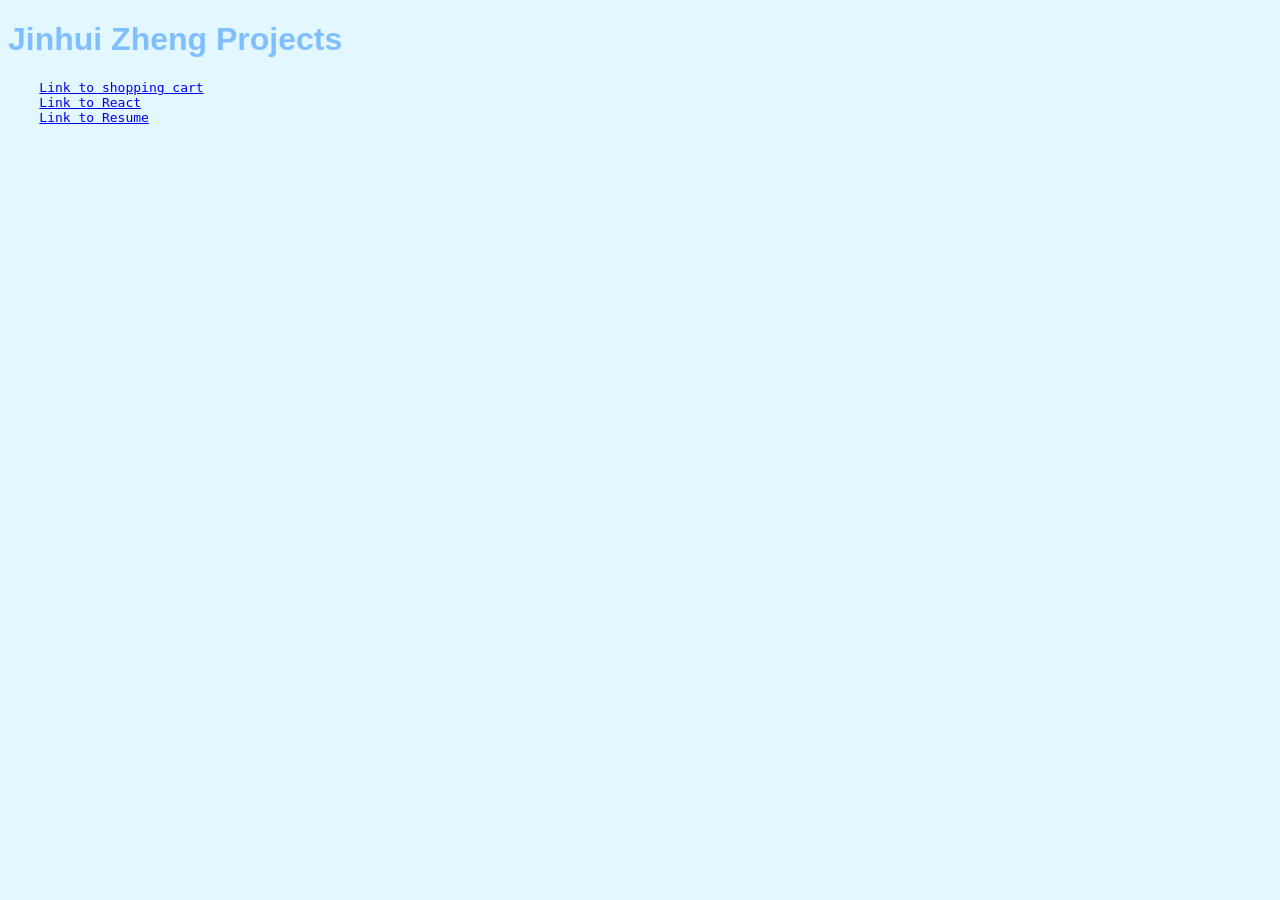
==== index.html @ 3466926d "Add comments and links to index.html" ====
<!DOCTYPE html>

<html>
  <head>
    <link href="styles.css" rel="stylesheet">
    <script src="script.js" defer></script>
  </head>
  <body>
    <h1>Jinhui Zheng Projects</h1>
    <!--pre element shows formatting style as the same as code-->
    <pre>
    <a href="shopping-cart/index.html">Link to shopping cart</a>
    <a href="react/index.html">Link to React</a>
    <a href="resume/resume.html">Link to Resume</a>
    </pre>
    <!--
    <div class="circle"></div>
    <div class="circle"></div>
    <div class="circle"></div>
    <div class="circle"></div>
    <div class="circle"></div>
    <div class="circle"></div>
    <div class="circle"></div>
    <div class="circle"></div>
    <div class="circle"></div>
    -->
  </body>
</html>
---- styles.css ----
/* Reset and Base Styles */
* {
   background-color: #e3f7ff;

}

p, h1{
    text-align: centered;
    color: #80bfff;
    font-family: Arial;
}

.circle {
    width: 24px;
    height: 24px;
    background-color: #FDFD96;
    border-radius: 24px;
    position: absolute;
    top: 0;
    left: 0;
}
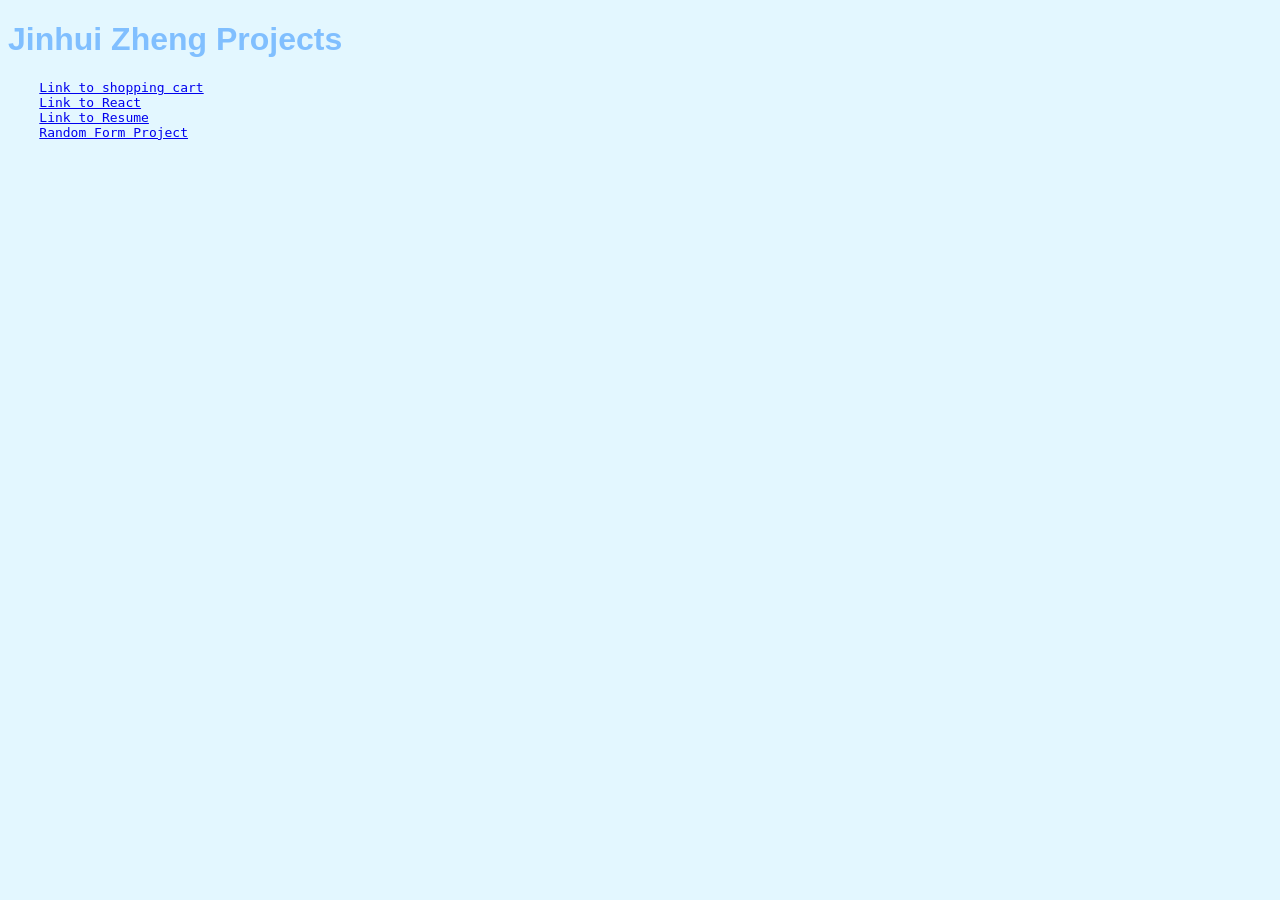
==== commit f060c486: "Add link to Random Form Project in index.html" ====
--- a/index.html
+++ b/index.html
@@ -12,6 +12,7 @@
     <a href="shopping-cart/index.html">Link to shopping cart</a>
     <a href="react/index.html">Link to React</a>
     <a href="resume/resume.html">Link to Resume</a>
+    <a href="event-hub/index.html">Random Form Project</a>
     </pre>
     <!--
     <div class="circle"></div>
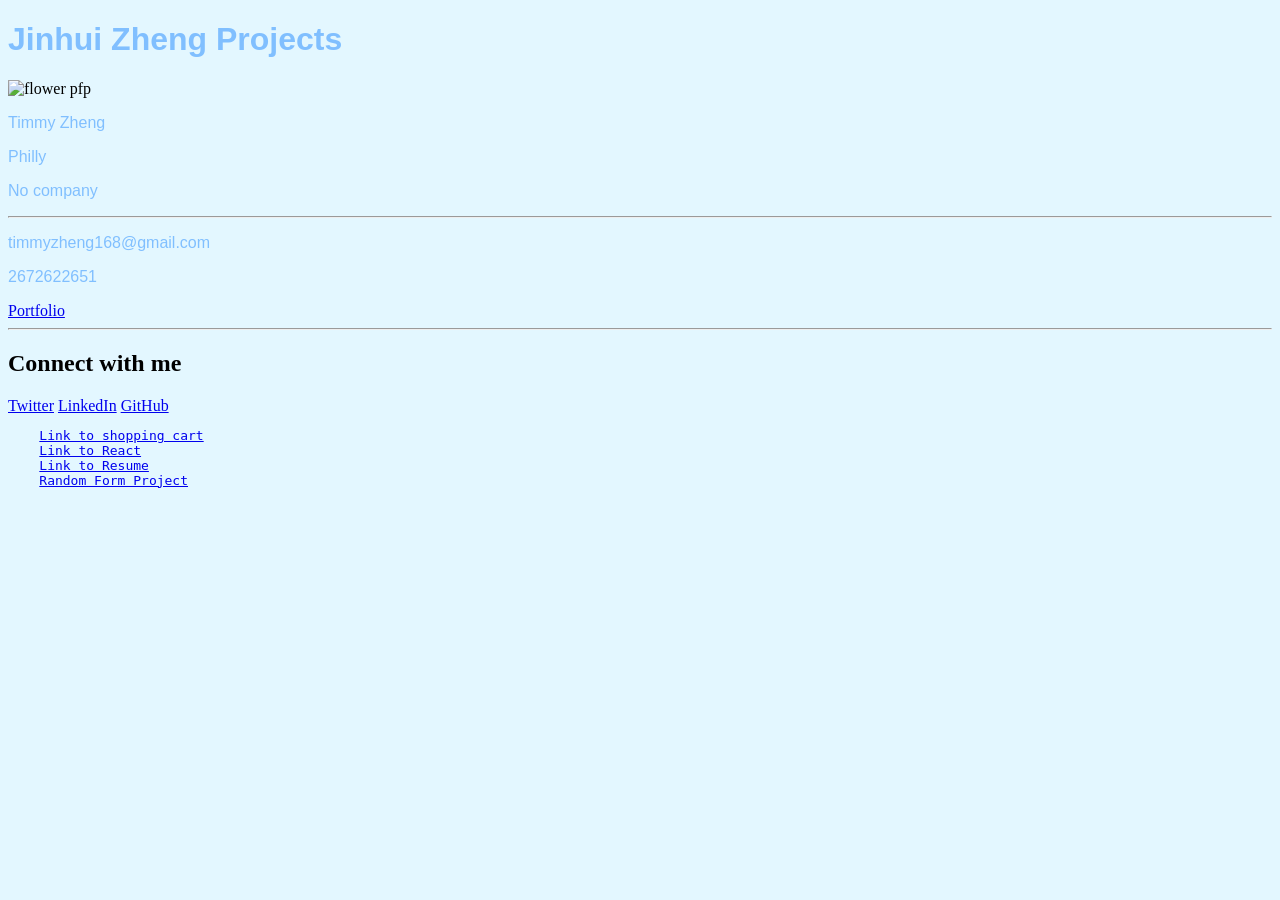
==== commit f867f8ed: "Add business card section with contact info" ====
--- a/index.html
+++ b/index.html
@@ -7,6 +7,23 @@
   </head>
   <body>
     <h1>Jinhui Zheng Projects</h1>
+    <div class="business-card">
+        <img src="https://cdn.freecodecamp.org/curriculum/labs/flower.jpg" alt="flower pfp"class="profile-image"/>
+        <p class="full-name">Timmy Zheng</p>
+        <p class="designation">Philly</p>
+        <p class="company">No company</p>
+        <hr>
+        <p>timmyzheng168@gmail.com</p>
+        <p>2672622651</p>
+        <a href="#" class="portfolio-link">Portfolio</a>
+        <hr>
+        <div class="social-media">
+            <h2>Connect with me</h2>
+            <a href="#">Twitter</a>
+            <a href="#">LinkedIn</a>
+            <a href="#">GitHub</a>
+        </div>
+    </div>
     <!--pre element shows formatting style as the same as code-->
     <pre>
     <a href="shopping-cart/index.html">Link to shopping cart</a>
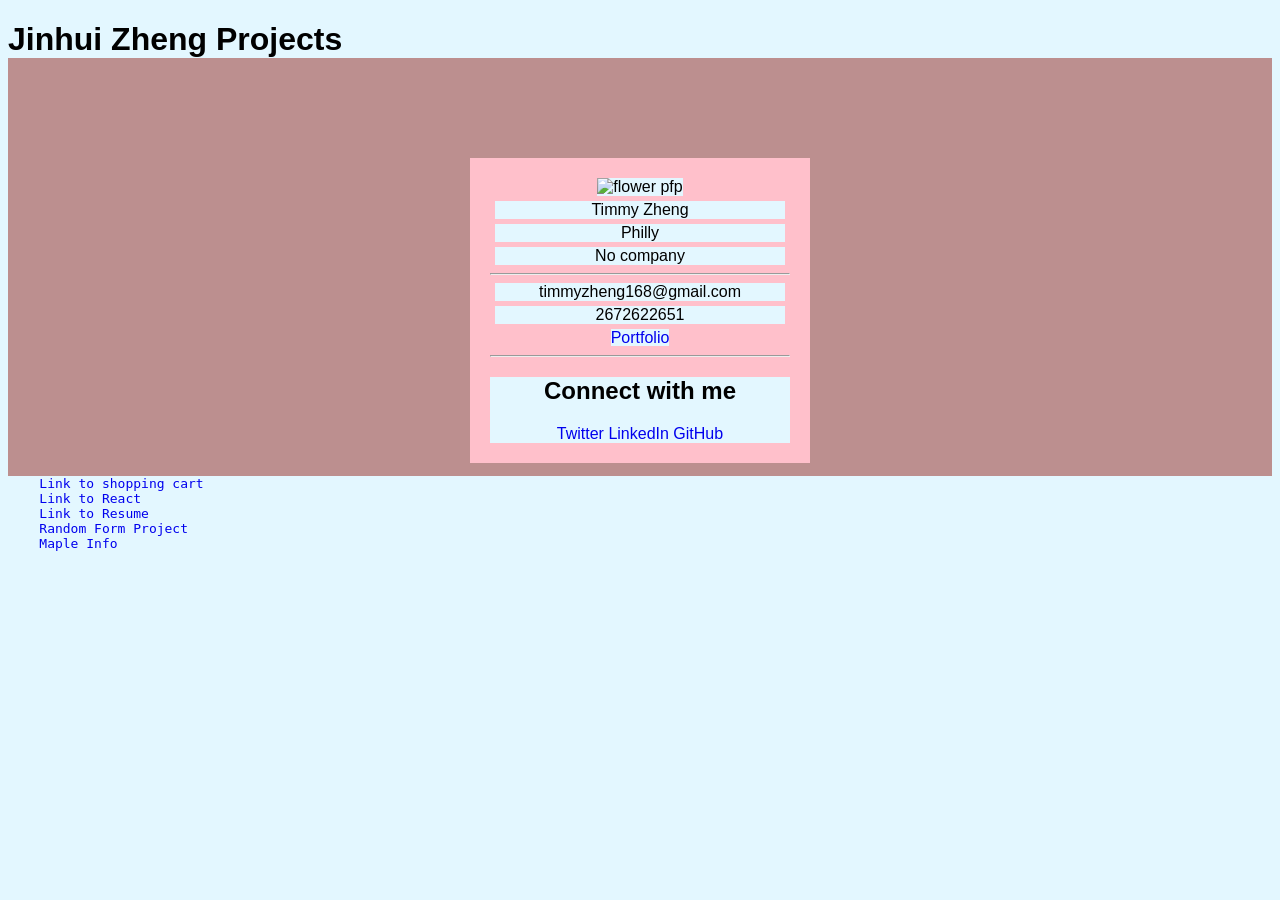
==== commit 7df60f7d: "Add link to Maple Info in index.html" ====
--- a/index.html
+++ b/index.html
@@ -30,6 +30,7 @@
     <a href="react/index.html">Link to React</a>
     <a href="resume/resume.html">Link to Resume</a>
     <a href="event-hub/index.html">Random Form Project</a>
+    <a href="maple-info/index.html">Maple Info</a>
     </pre>
     <!--
     <div class="circle"></div>
--- a/styles.css
+++ b/styles.css
@@ -4,10 +4,31 @@
 
 }
 
-p, h1{
-    text-align: centered;
-    color: #80bfff;
-    font-family: Arial;
+body{
+ background-color: rosybrown;
+ font-family: Arial, sans-serif;
+}
+
+.business-card{
+  width: 300px;
+  background-color: pink;
+  padding: 20px;
+  margin-top: 100px;
+  text-align: center;
+  font-size: 16px;
+  margin-left: auto; margin-right: auto;
+}
+
+.profile-image{
+  max-width: 100%;
+}
+
+p{
+  margin: 5px;
+}
+
+a{
+  text-decoration: none;
 }
 
 .circle {
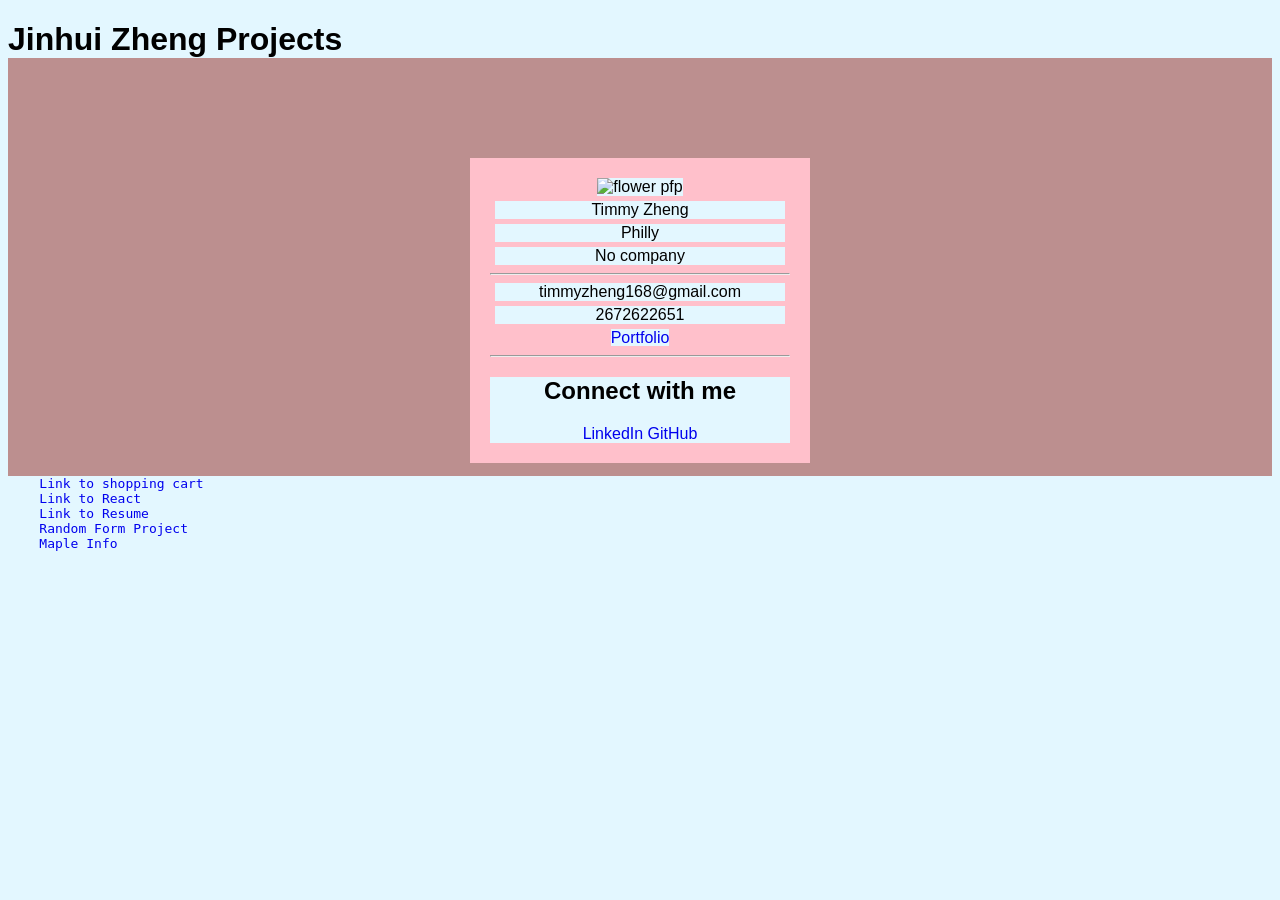
==== commit 2acd4d01: "Update LinkedIn link in social media section" ====
--- a/index.html
+++ b/index.html
@@ -19,8 +19,7 @@
         <hr>
         <div class="social-media">
             <h2>Connect with me</h2>
-            <a href="#">Twitter</a>
-            <a href="#">LinkedIn</a>
+            <a href="https://www.linkedin.com/in/jinhui-timmy-zheng/?isSelfProfile=true">LinkedIn</a>
             <a href="#">GitHub</a>
         </div>
     </div>
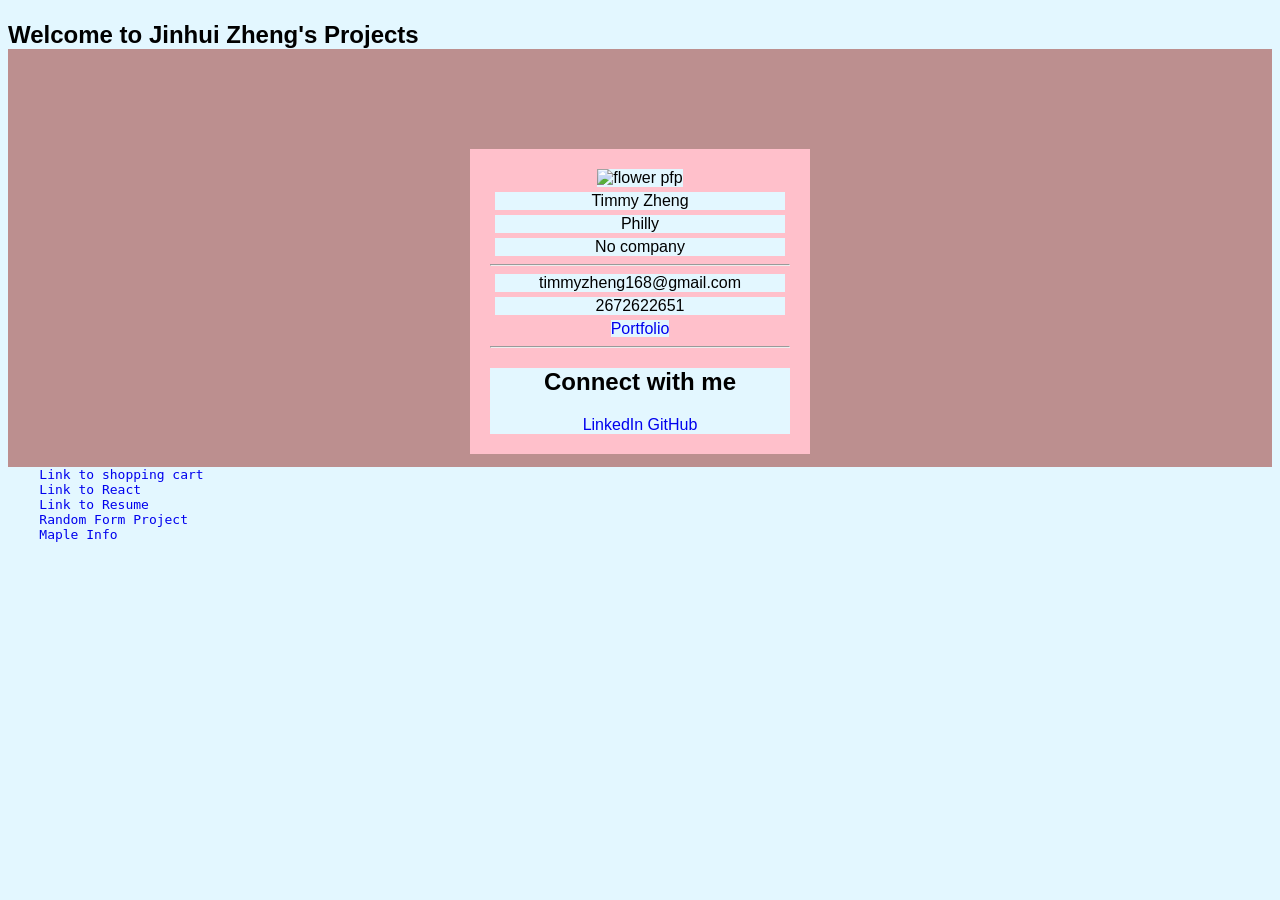
==== commit 20a2e832: "Modify heading elements in index.html Updated heading elements for better structure." ====
--- a/index.html
+++ b/index.html
@@ -6,7 +6,8 @@
     <script src="script.js" defer></script>
   </head>
   <body>
-    <h1>Jinhui Zheng Projects</h1>
+    <h1 id="myH1"></h1>
+    <h2>Welcome to Jinhui Zheng's Projects</h1>
     <div class="business-card">
         <img src="https://cdn.freecodecamp.org/curriculum/labs/flower.jpg" alt="flower pfp"class="profile-image"/>
         <p class="full-name">Timmy Zheng</p>
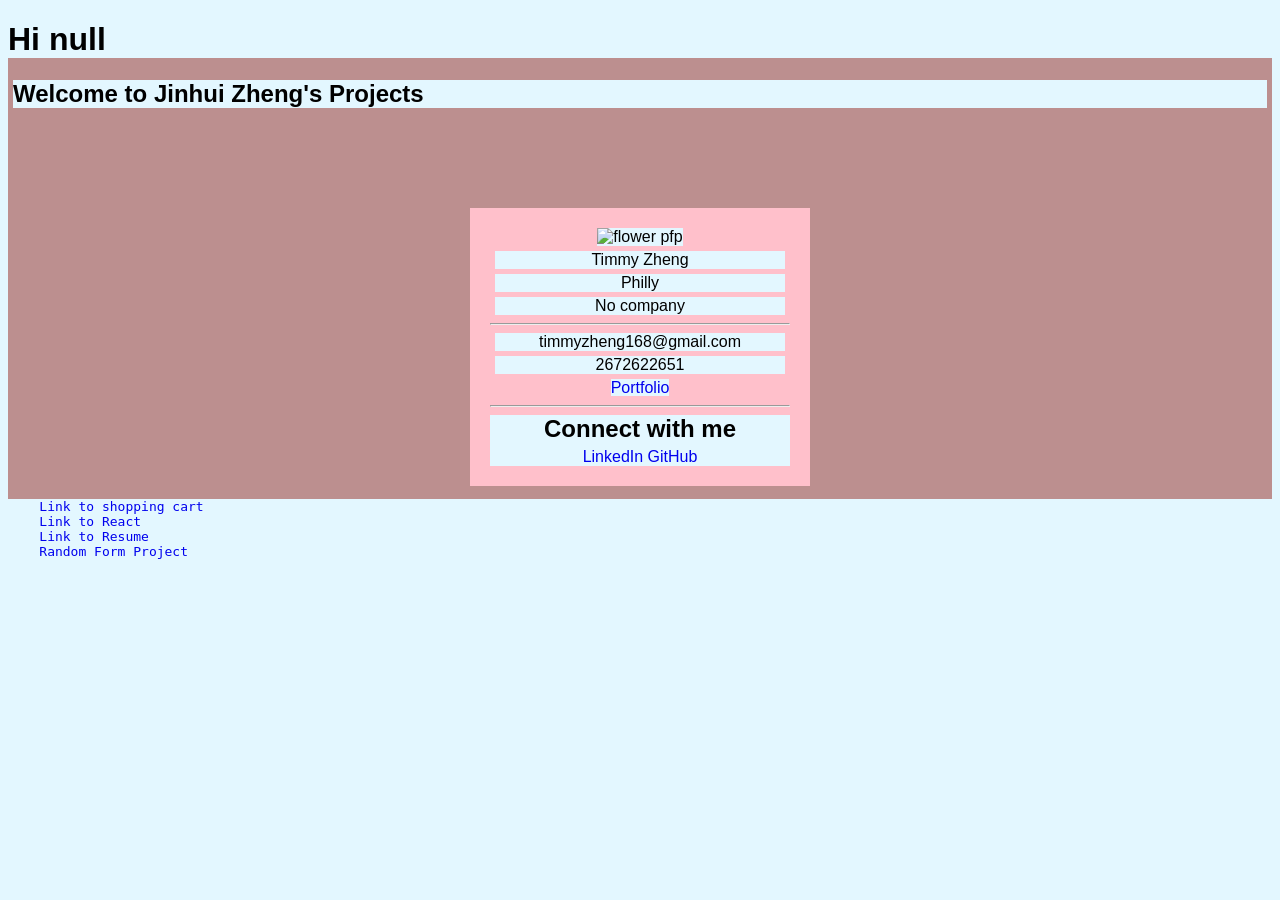
==== commit b0554126: "Comment out Maple Info link in index.html Commented out the link to 'Maple Info' in index.html." ====
--- a/index.html
+++ b/index.html
@@ -30,7 +30,9 @@
     <a href="react/index.html">Link to React</a>
     <a href="resume/resume.html">Link to Resume</a>
     <a href="event-hub/index.html">Random Form Project</a>
-    <a href="maple-info/index.html">Maple Info</a>
+    <!-- project idea WIP
+      <a href="maple-info/index.html">Maple Info</a>
+      -->
     </pre>
     <!--
     <div class="circle"></div>
--- a/styles.css
+++ b/styles.css
@@ -23,6 +23,10 @@
   max-width: 100%;
 }
 
+h2{
+   margin: 5px;
+}
+
 p{
   margin: 5px;
 }
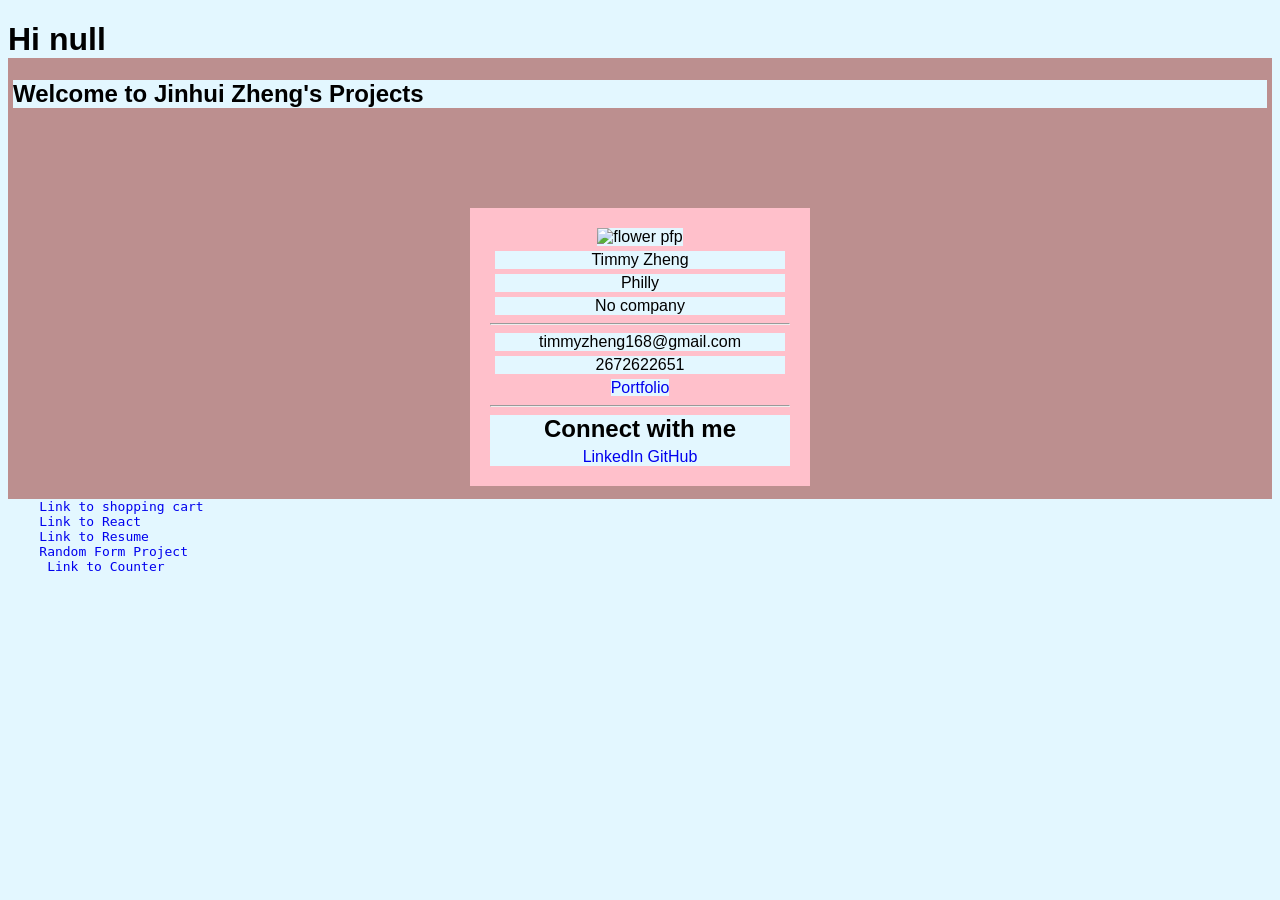
==== commit 6069b0ad: "Add link to Counter project in index.html" ====
--- a/index.html
+++ b/index.html
@@ -30,6 +30,7 @@
     <a href="react/index.html">Link to React</a>
     <a href="resume/resume.html">Link to Resume</a>
     <a href="event-hub/index.html">Random Form Project</a>
+    <a href="counter/index.html"> Link to Counter</a>
     <!-- project idea WIP
       <a href="maple-info/index.html">Maple Info</a>
       -->
